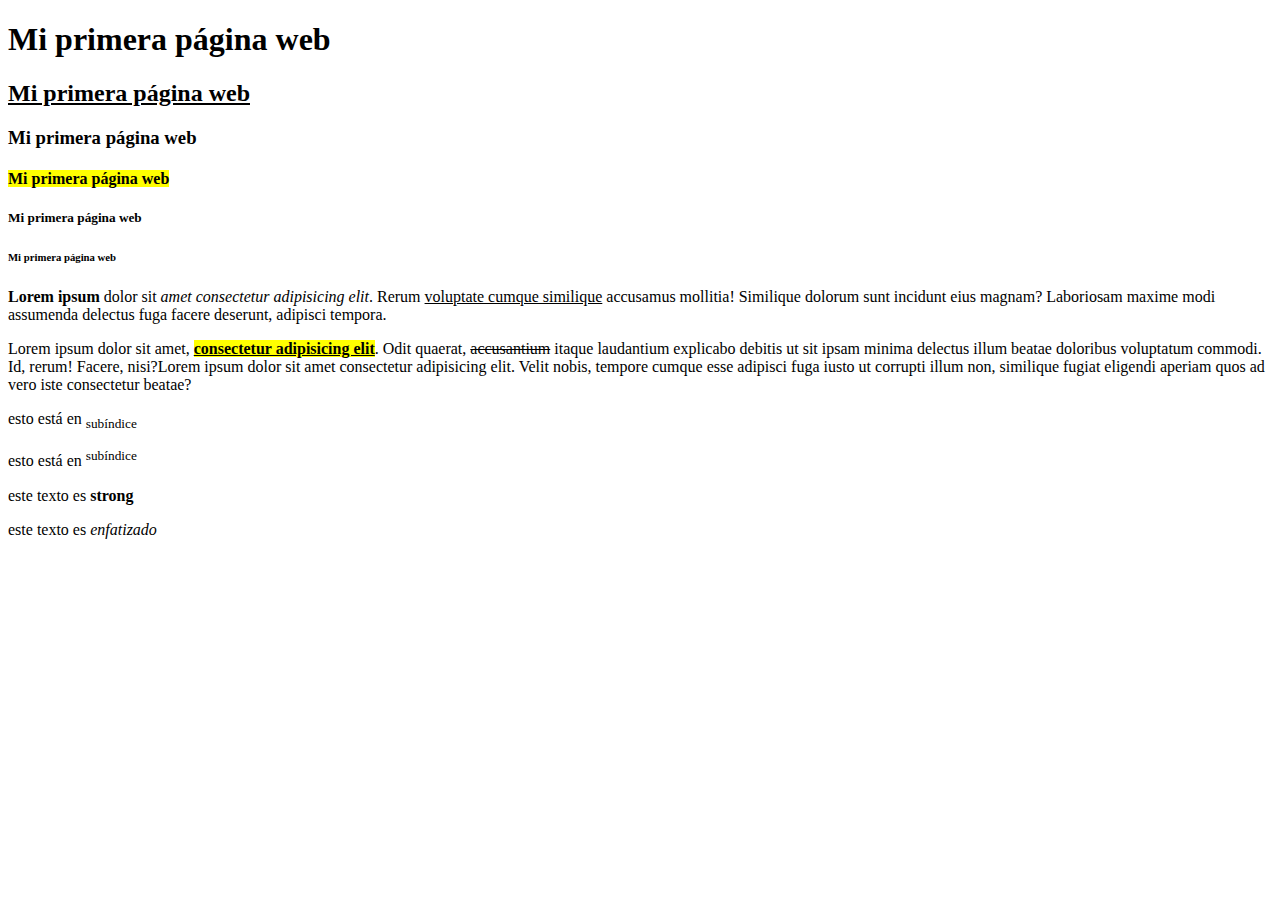
==== index.html @ 91d2c386 "Envío de archivos al nuevo repositorio" ====
<!DOCTYPE html>
<html>
    <head>
        <meta charset="UTF-8"/>
        <meta name="Augusto" content="Página de Releevant"/>
        <title>Mi 1a web</title>
    </head>
    <body>
        <!-- COMENTARIO MIO -->
        <h1>Mi primera página web</h1>
        <h2><u>Mi primera página web</u></h2>
        <h3>Mi primera página web</h3>
        <h4><mark>Mi primera página web</mark></h4>
        <h5>Mi primera página web</h5>
        <h6>Mi primera página web</h6>

        <p><b>Lorem ipsum</b> dolor sit <i>amet consectetur adipisicing elit</i>. Rerum <u>voluptate cumque similique</u> accusamus mollitia! Similique dolorum sunt incidunt eius magnam? Laboriosam maxime modi assumenda delectus fuga facere deserunt, adipisci tempora.</p>
        <p>Lorem ipsum dolor sit amet, <mark><u><b>consectetur adipisicing elit</b></u></mark>. Odit quaerat, <del>accusantium</del> itaque laudantium explicabo debitis ut sit ipsam minima delectus illum beatae doloribus voluptatum commodi. Id, rerum! Facere, nisi?Lorem ipsum dolor sit amet consectetur adipisicing elit. Velit nobis, tempore cumque esse adipisci fuga iusto ut corrupti illum non, similique fugiat eligendi aperiam quos ad vero iste consectetur beatae?</p>
        <p>esto está en <sub>subíndice</sub></p>
        <p>esto está en <sup>subíndice</sup></p>
        <p>este texto es <strong>strong</strong></p>
        <p>este texto es <em>enfatizado</em></p>
    </body>
</html>
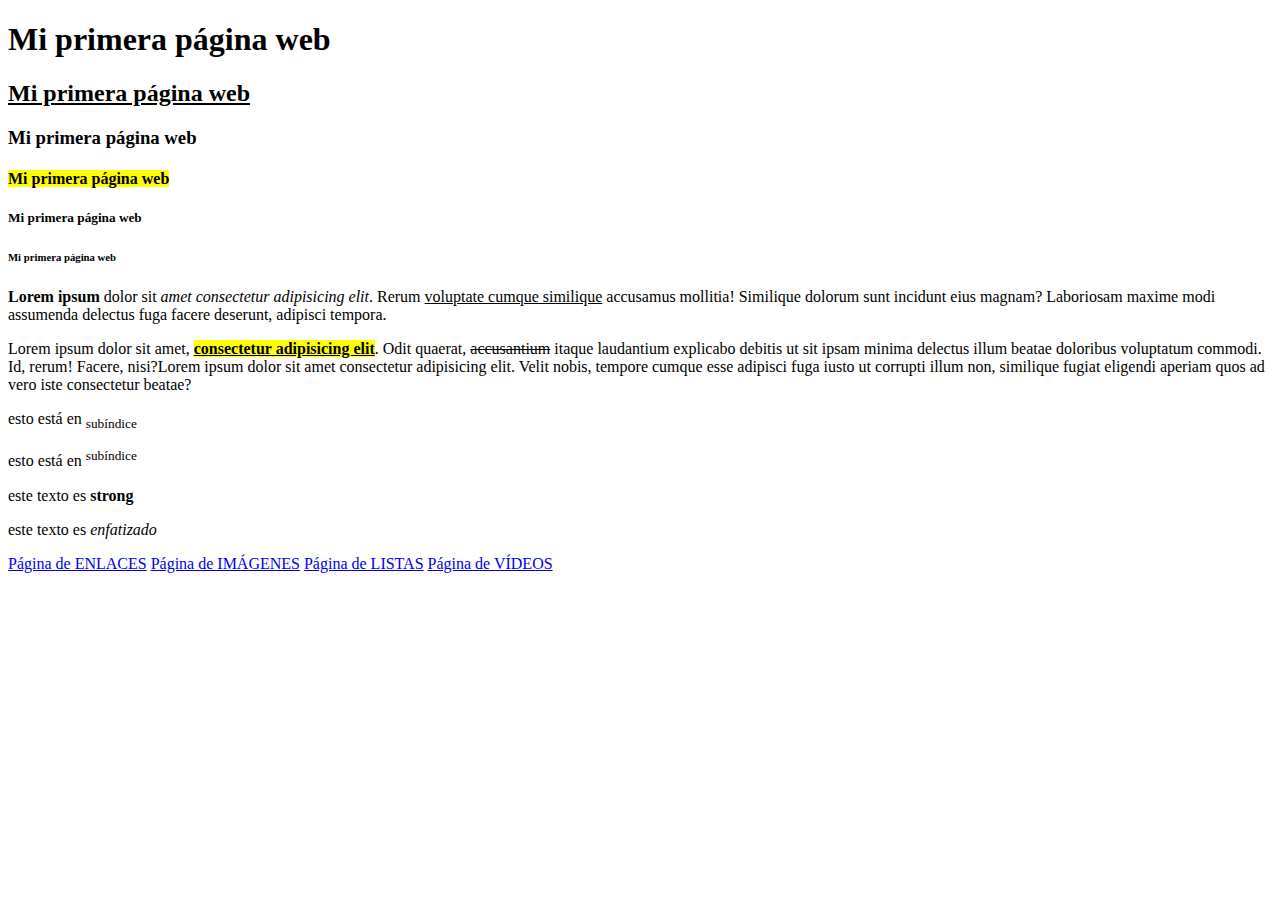
==== commit e4d3a64a: "Actualización de archivos en casa" ====
--- a/index.html
+++ b/index.html
@@ -20,5 +20,10 @@
         <p>esto está en <sup>subíndice</sup></p>
         <p>este texto es <strong>strong</strong></p>
         <p>este texto es <em>enfatizado</em></p>
+
+        <a href="enlaces.html">Página de ENLACES</a>
+        <a href="imagenes.html">Página de IMÁGENES</a>
+        <a href="listas.html">Página de LISTAS</a>
+        <a href="videos.html">Página de VÍDEOS</a>
     </body>
-</html>+</html>
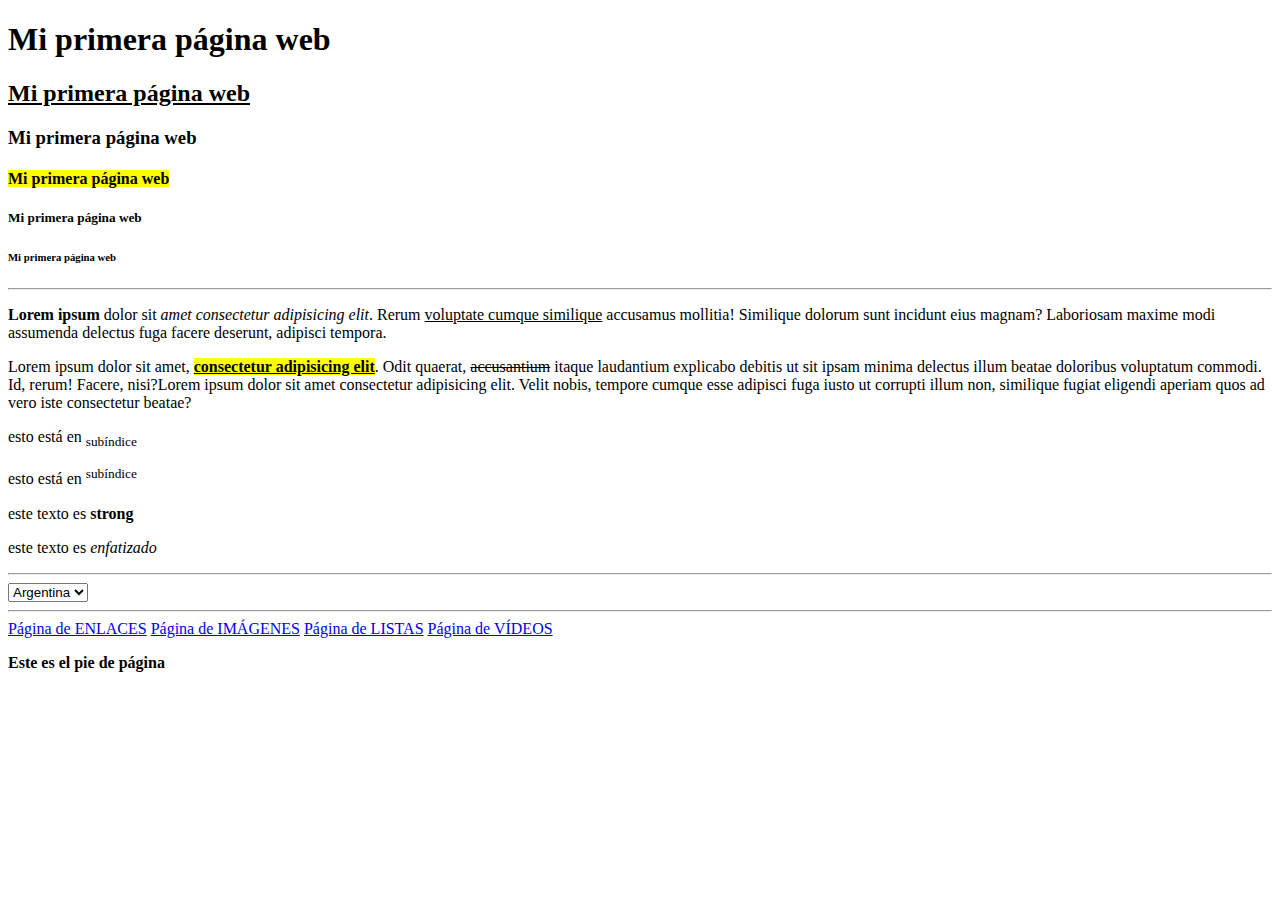
==== commit ef8c607e: "Nuevas modificaciones" ====
--- a/index.html
+++ b/index.html
@@ -1,5 +1,5 @@
 <!DOCTYPE html>
-<html>
+<html lang="en">
     <head>
         <meta charset="UTF-8"/>
         <meta name="Augusto" content="Página de Releevant"/>
@@ -14,6 +14,8 @@
         <h5>Mi primera página web</h5>
         <h6>Mi primera página web</h6>
 
+        <hr/>
+
         <p><b>Lorem ipsum</b> dolor sit <i>amet consectetur adipisicing elit</i>. Rerum <u>voluptate cumque similique</u> accusamus mollitia! Similique dolorum sunt incidunt eius magnam? Laboriosam maxime modi assumenda delectus fuga facere deserunt, adipisci tempora.</p>
         <p>Lorem ipsum dolor sit amet, <mark><u><b>consectetur adipisicing elit</b></u></mark>. Odit quaerat, <del>accusantium</del> itaque laudantium explicabo debitis ut sit ipsam minima delectus illum beatae doloribus voluptatum commodi. Id, rerum! Facere, nisi?Lorem ipsum dolor sit amet consectetur adipisicing elit. Velit nobis, tempore cumque esse adipisci fuga iusto ut corrupti illum non, similique fugiat eligendi aperiam quos ad vero iste consectetur beatae?</p>
         <p>esto está en <sub>subíndice</sub></p>
@@ -21,9 +23,23 @@
         <p>este texto es <strong>strong</strong></p>
         <p>este texto es <em>enfatizado</em></p>
 
+        <hr/>
+
+        <select>
+            <option value="Argentina">Argentina</option>
+            <option value="Mexico">Mexico</option>
+            <option value="Brasil">Brasil</option>
+            <option value="Chile">Chile</option>
+        </select>
+
+        <hr/>
+
         <a href="enlaces.html">Página de ENLACES</a>
         <a href="imagenes.html">Página de IMÁGENES</a>
         <a href="listas.html">Página de LISTAS</a>
         <a href="videos.html">Página de VÍDEOS</a>
     </body>
+    <footer>
+        <p><b>Este es el pie de página</b></p>
+    </footer>
 </html>
